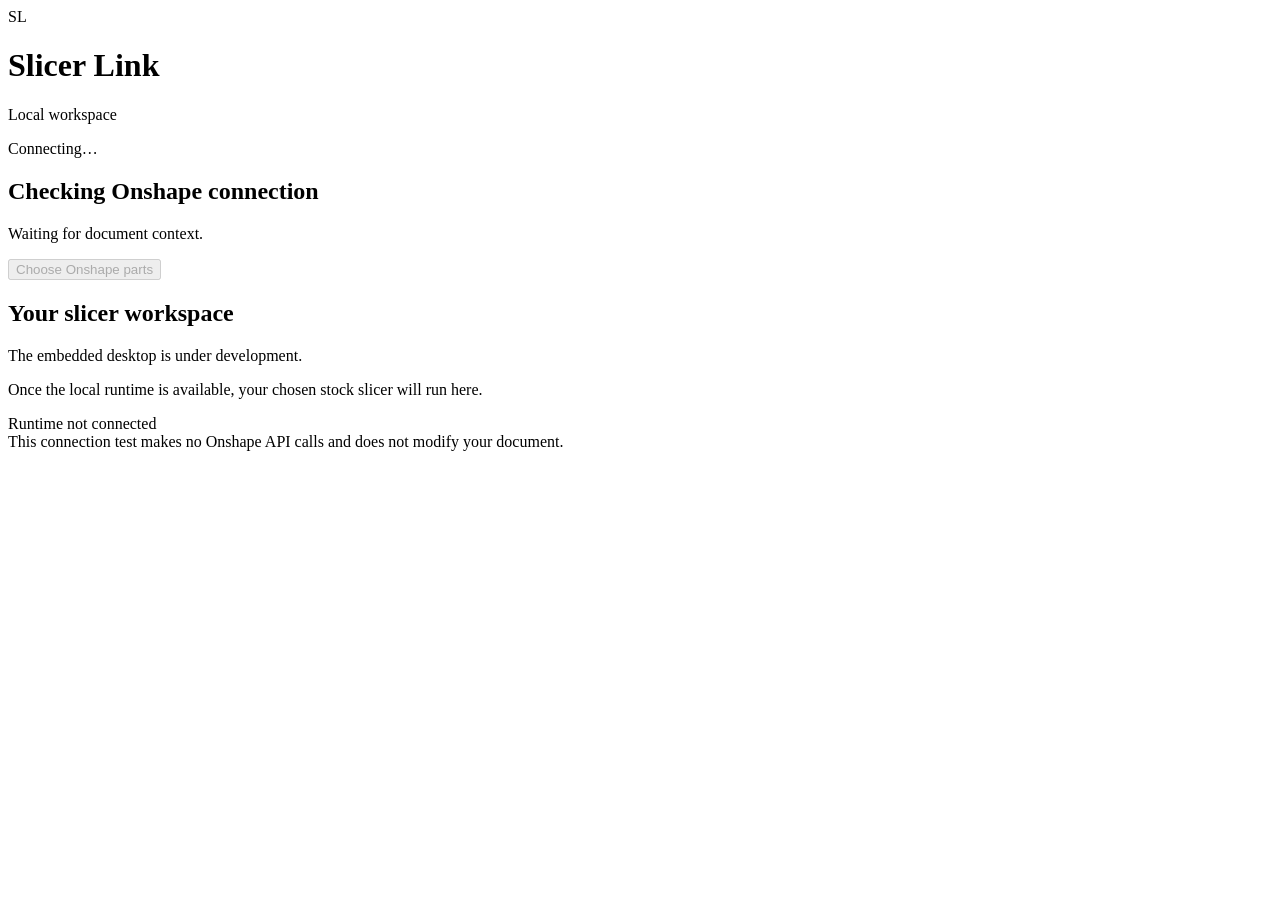
==== experiments/embedded/index.html @ 0c762169 "Verify local Onshape embedding and native part selection" ====
<!doctype html>
<html lang="en">
<meta charset="utf-8">
<meta name="viewport" content="width=device-width,initial-scale=1">
<title>Slicer Link</title>
<link rel="stylesheet" href="/static/style.css">
<main>
  <header><span class="mark">SL</span><div><h1>Slicer Link</h1><p>Local workspace</p></div><span id="connection">Connecting…</span></header>
  <section><h2 id="heading">Checking Onshape connection</h2><p id="description">Waiting for document context.</p><dl id="context"></dl><button id="choose" disabled>Choose Onshape parts</button><p id="selection-status" role="status"></p><ul id="parts"></ul></section>
  <section class="desktop"><h2>Your slicer workspace</h2><p>The embedded desktop is under development.</p><p>Once the local runtime is available, your chosen stock slicer will run here.</p><span class="badge">Runtime not connected</span></section>
  <footer>This connection test makes no Onshape API calls and does not modify your document.</footer>
</main>
<script src="/static/probe.js"></script>
</html>
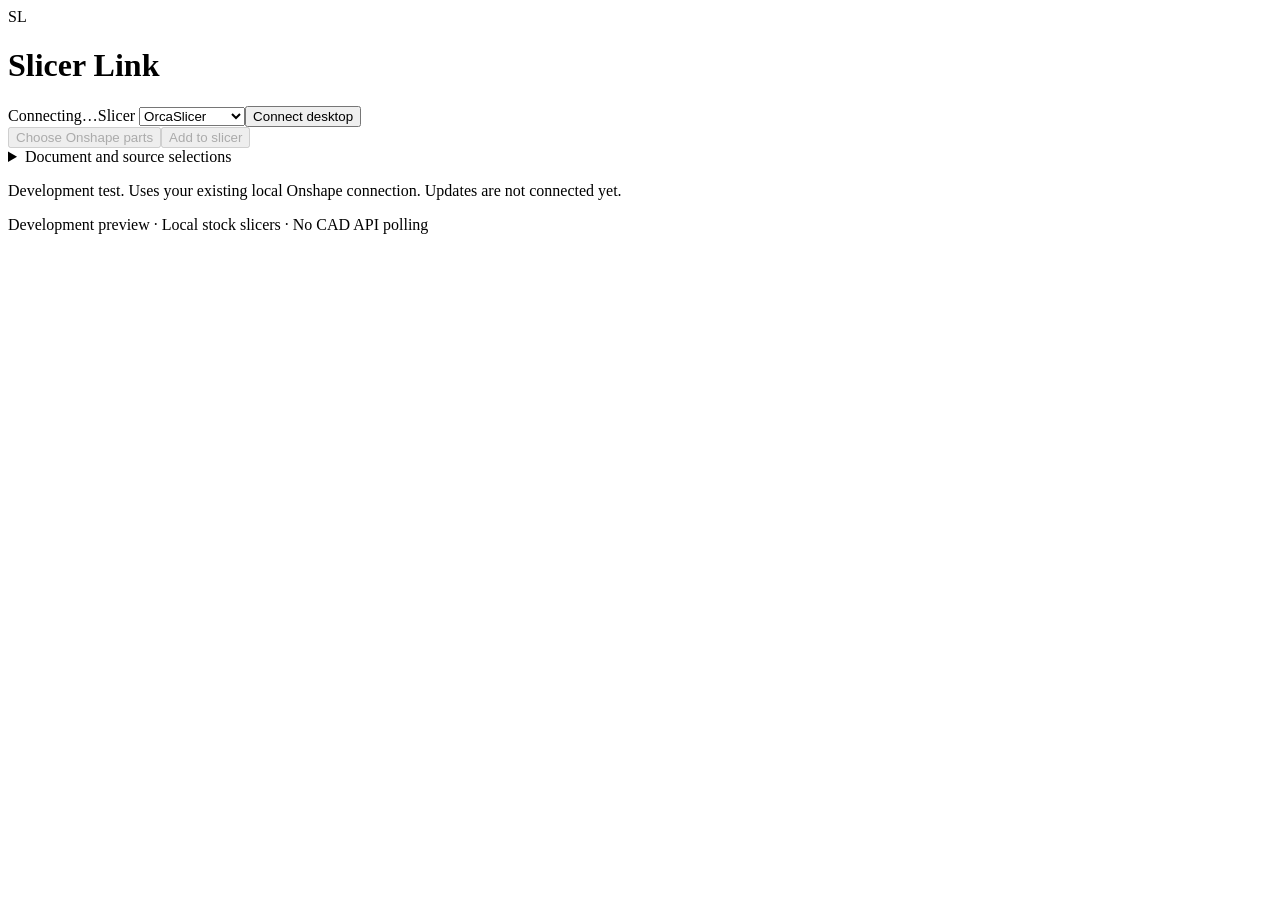
==== commit 71f6ce66: "Prototype embedded stock desktops and verified Onshape imports" ====
--- a/experiments/embedded/index.html
+++ b/experiments/embedded/index.html
@@ -5,10 +5,10 @@
 <title>Slicer Link</title>
 <link rel="stylesheet" href="/static/style.css">
 <main>
-  <header><span class="mark">SL</span><div><h1>Slicer Link</h1><p>Local workspace</p></div><span id="connection">Connecting…</span></header>
-  <section><h2 id="heading">Checking Onshape connection</h2><p id="description">Waiting for document context.</p><dl id="context"></dl><button id="choose" disabled>Choose Onshape parts</button><p id="selection-status" role="status"></p><ul id="parts"></ul></section>
-  <section class="desktop"><h2>Your slicer workspace</h2><p>The embedded desktop is under development.</p><p>Once the local runtime is available, your chosen stock slicer will run here.</p><span class="badge">Runtime not connected</span></section>
-  <footer>This connection test makes no Onshape API calls and does not modify your document.</footer>
+  <header><span class="mark">SL</span><h1>Slicer Link</h1><span id="connection">Connecting…</span><label>Slicer <select id="slicer"><option value="orca">OrcaSlicer</option><option value="bambu">Bambu Studio</option></select></label><button id="open-desktop">Connect desktop</button></header>
+  <section class="sources"><button id="choose" disabled>Choose Onshape parts</button><button id="add" disabled>Add to slicer</button><details><summary>Document and source selections</summary><h2 id="heading">Checking Onshape connection</h2><p id="description">Waiting for document context.</p><dl id="context"></dl><p id="selection-status" role="status"></p><ul id="parts"></ul><ul id="receipts"></ul></details></section>
+  <section class="desktop"><p id="desktop-status" role="status">Development test. Uses your existing local Onshape connection. Updates are not connected yet.</p><iframe id="desktop" title="Isolated stock slicer" hidden></iframe></section>
+  <footer>Development preview · Local stock slicers · No CAD API polling</footer>
 </main>
 <script src="/static/probe.js"></script>
 </html>
